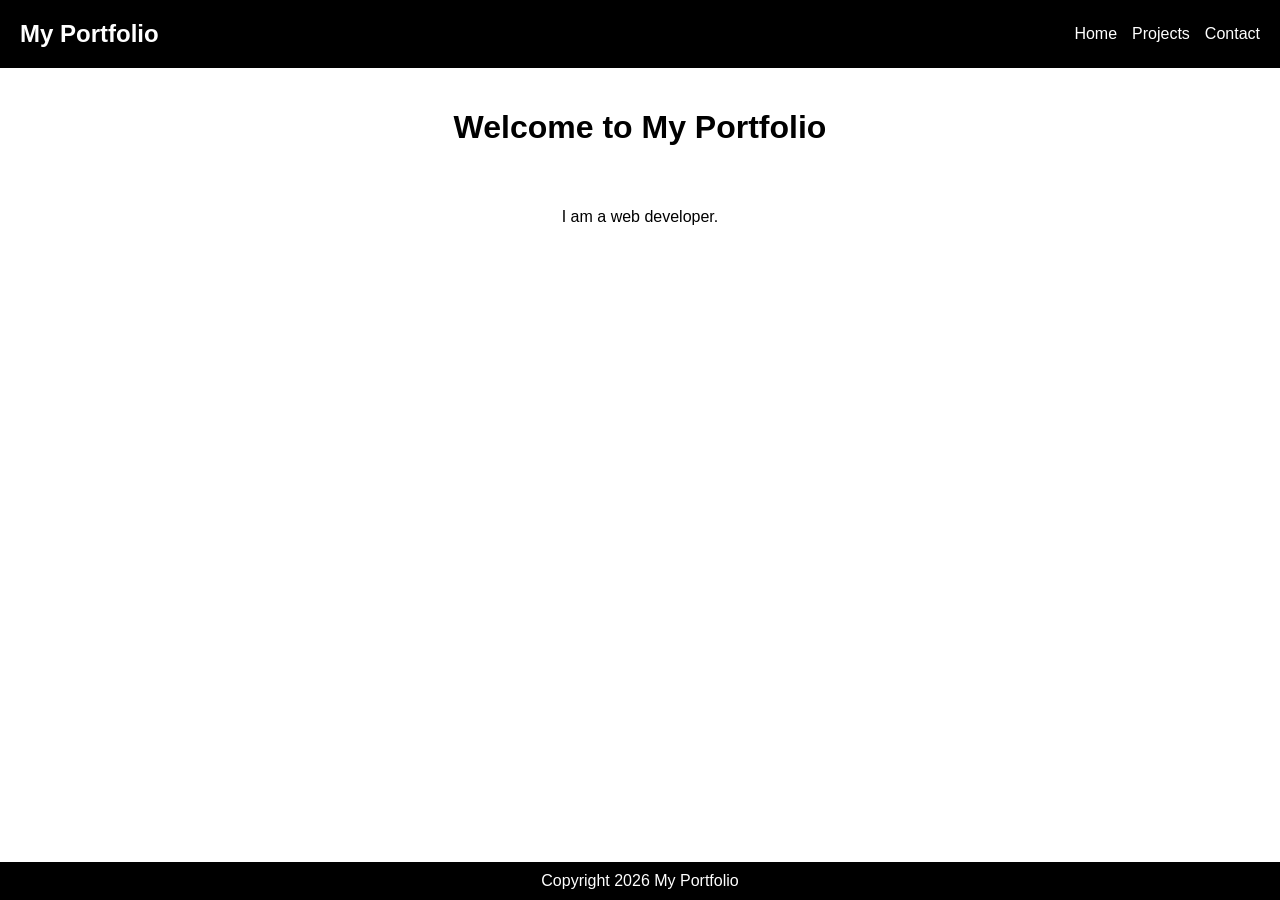
==== P6/index.html @ 050dbefb "Add CSS layout practicals P5 to P9" ====
<!DOCTYPE html>
<html lang="en">
<head>
    <meta charset="UTF-8">
    <meta name="viewport" content="width=device-width, initial-scale=1.0">
    <title>Portfolio</title>
    <link rel="stylesheet" href="index.css">
</head>
<body>

    <header>
        <h2>My Portfolio</h2>
        <nav>
            <a href="#">Home</a>
            <a href="#">Projects</a>
            <a href="#">Contact</a>
        </nav>
    </header>

    <main>
        <h1>Welcome to My Portfolio</h1>
        <p>I am a web developer.</p>
    </main>

    <footer>
        <p>Copyright 2026 My Portfolio</p>
    </footer>

</body>
</html>
---- P6/index.css ----
body {
    min-height: 100vh;
    margin: 0;
    font-family: Arial, sans-serif;
    display: flex;
    flex-direction: column;
}

header {
    background: black;
    color: white;
    padding: 20px;
    display: flex;
    justify-content: space-between;
    align-items: center;
    flex-wrap: wrap;
    gap: 15px;
}

header h2 {
    margin: 0;
}

nav {
    display: flex;
    flex-wrap: wrap;
    gap: 15px;
}

nav a {
    color: white;
    text-decoration: none;
}

main {
    flex: 1;
}

h1, main p {
    text-align: center;
    padding: 20px;
}

footer {
    background: black;
    color: white;
    padding: 10px;
    display: flex;
    justify-content: center;
}

footer p {
    margin: 0;
}
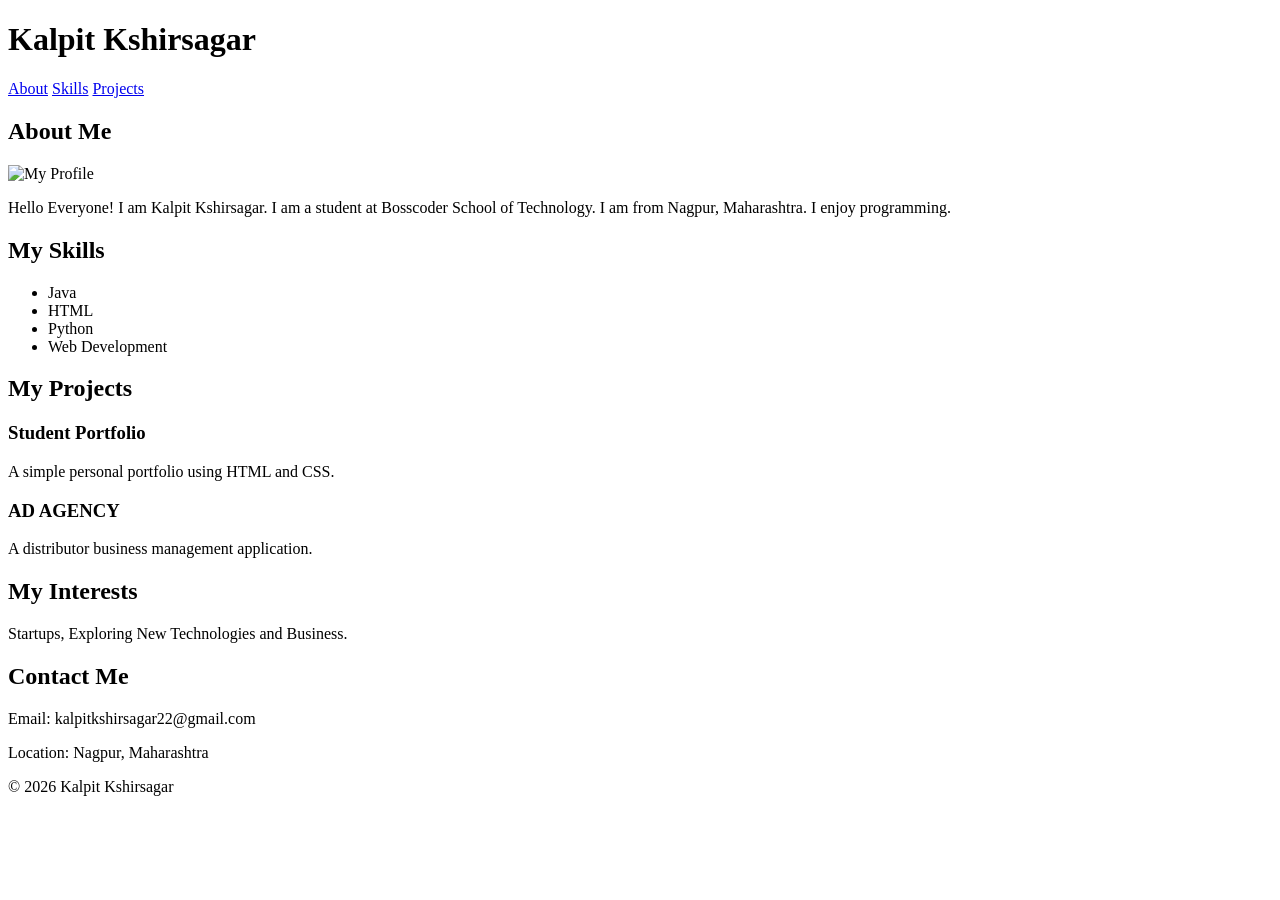
==== commit c93c62f1: "Update web project pages and assets Co-authored-by: Copilot <223556219+Copilot@users.noreply.github." ====
--- a/P6/index.html
+++ b/P6/index.html
@@ -1,29 +1,78 @@
+
 <!DOCTYPE html>
 <html lang="en">
+
 <head>
     <meta charset="UTF-8">
     <meta name="viewport" content="width=device-width, initial-scale=1.0">
-    <title>Portfolio</title>
-    <link rel="stylesheet" href="index.css">
+    <title>My Portfolio</title>
+    <link rel="stylesheet" href="p1.css">
 </head>
+
 <body>
 
     <header>
-        <h2>My Portfolio</h2>
-        <nav>
-            <a href="#">Home</a>
-            <a href="#">Projects</a>
-            <a href="#">Contact</a>
-        </nav>
+        <h1>Kalpit Kshirsagar</h1>
     </header>
 
+    <nav>
+        <a href="#">About</a>
+        <a href="#">Skills</a>
+        <a href="#">Projects</a>
+       </nav>
+
     <main>
-        <h1>Welcome to My Portfolio</h1>
-        <p>I am a web developer.</p>
+
+        <section>
+            <h2>About Me</h2>
+            <img src="https://cdn.phototourl.com/free/2026-08-26-728ba5cc-3f4f-4b20-958a-7c244fb05a45.jpg" alt="My Profile" width="150">
+            <p>
+                Hello Everyone! I am Kalpit Kshirsagar.
+                I am a student at Bosscoder School of Technology.
+                I am from Nagpur, Maharashtra.
+                I enjoy programming.
+            </p>
+        </section>
+
+        <section>
+            <h2>My Skills</h2>
+            <ul>
+                <li>Java</li>
+                <li>HTML</li>
+                <li>Python</li>
+                <li>Web Development</li>
+            </ul>
+        </section>
+
+        <section>
+            <h2>My Projects</h2>
+
+            <article>
+                <h3>Student Portfolio</h3>
+                <p>A simple personal portfolio using HTML and CSS.</p>
+            </article>
+
+            <article>
+                <h3>AD AGENCY</h3>
+                <p>A distributor business management application.</p>
+            </article>
+        </section>
+
+        <aside>
+            <h2>My Interests</h2>
+            <p> Startups, Exploring New Technologies and Business.</p>
+        </aside>
+
+        <section>
+            <h2>Contact Me</h2>
+            <p>Email: kalpitkshirsagar22@gmail.com</p>
+            <p>Location: Nagpur, Maharashtra</p>
+        </section>
+
     </main>
 
     <footer>
-        <p>Copyright 2026 My Portfolio</p>
+        <p> &copy; 2026 Kalpit Kshirsagar</p>
     </footer>
 
 </body>
